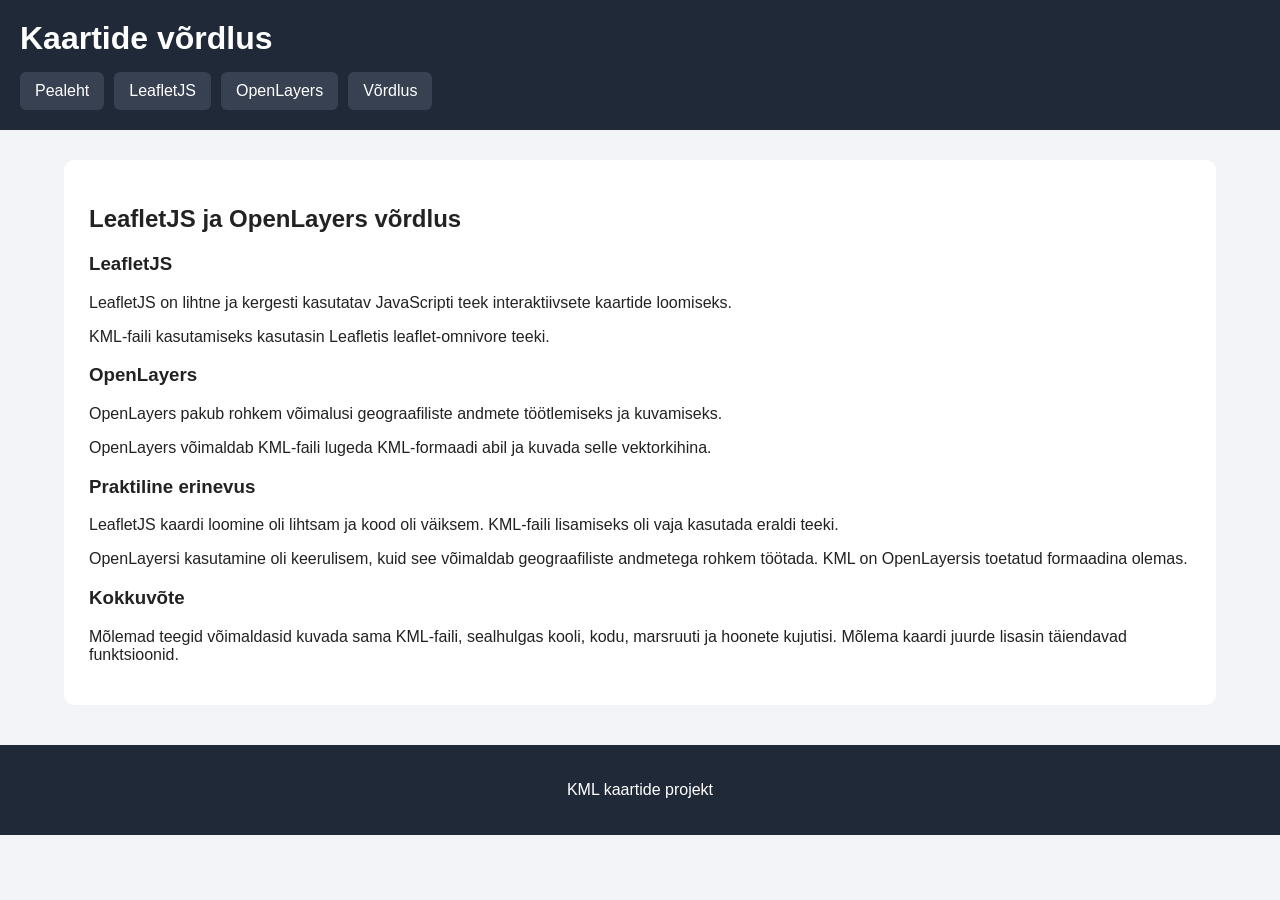
==== comparison.html @ 77689fc1 "Add files via upload" ====
<!DOCTYPE html>
<html lang="ru">
<head>
    <meta charset="UTF-8">
    <meta name="viewport" content="width=device-width, initial-scale=1.0">

    <title>LeafletJS ja OpenLayers võrdlus</title>

    <link rel="stylesheet" href="css/style.css">
</head>

<body>

<header>
    <h1>Kaartide võrdlus</h1>

    <nav>
        <a href="index.html">Pealeht</a>
        <a href="leaflet.html">LeafletJS</a>
        <a href="openlayers.html">OpenLayers</a>
        <a href="comparison.html">Võrdlus</a>
    </nav>
</header>

<main class="container">

    <section class="info">

        <h2>LeafletJS ja OpenLayers võrdlus</h2>

        <h3>LeafletJS</h3>

        <p>
            LeafletJS on lihtne ja kergesti kasutatav JavaScripti
            teek interaktiivsete kaartide loomiseks.
        </p>

        <p>
            KML-faili kasutamiseks kasutasin Leafletis
            leaflet-omnivore teeki.
        </p>

        <h3>OpenLayers</h3>

        <p>
            OpenLayers pakub rohkem võimalusi geograafiliste
            andmete töötlemiseks ja kuvamiseks.
        </p>

        <p>
            OpenLayers võimaldab KML-faili lugeda KML-formaadi
            abil ja kuvada selle vektorkihina.
        </p>

        <h3>Praktiline erinevus</h3>

        <p>
            LeafletJS kaardi loomine oli lihtsam ja kood oli
            väiksem. KML-faili lisamiseks oli vaja kasutada
            eraldi teeki.
        </p>

        <p>
            OpenLayersi kasutamine oli keerulisem, kuid see
            võimaldab geograafiliste andmetega rohkem töötada.
            KML on OpenLayersis toetatud formaadina olemas.
        </p>

        <h3>Kokkuvõte</h3>

        <p>
            Mõlemad teegid võimaldasid kuvada sama KML-faili,
            sealhulgas kooli, kodu, marsruuti ja hoonete kujutisi.
            Mõlema kaardi juurde lisasin täiendavad funktsioonid.
        </p>

    </section>

</main>

<footer>
    <p>KML kaartide projekt</p>
</footer>

</body>
</html>
---- css/style.css ----
* {
    box-sizing: border-box;
}

body {
    margin: 0;
    font-family: Arial, sans-serif;
    background: #f2f4f7;
    color: #222;
}

header {
    background: #1f2937;
    color: white;
    padding: 20px;
}

header h1 {
    margin: 0 0 15px;
}

nav {
    display: flex;
    gap: 10px;
    flex-wrap: wrap;
}

nav a {
    color: white;
    text-decoration: none;
    background: #374151;
    padding: 10px 15px;
    border-radius: 6px;
}

nav a:hover {
    background: #4b5563;
}

.container {
    width: 90%;
    max-width: 1200px;
    margin: 30px auto;
}

.hero {
    background: white;
    padding: 40px;
    border-radius: 10px;
    text-align: center;
    box-shadow: 0 2px 10px rgba(0, 0, 0, 0.08);
}

.hero h2 {
    margin-top: 0;
}

.buttons {
    margin-top: 30px;
    display: flex;
    justify-content: center;
    gap: 15px;
    flex-wrap: wrap;
}

.button {
    display: inline-block;
    padding: 12px 20px;
    background: #2563eb;
    color: white;
    text-decoration: none;
    border-radius: 6px;
}

.button:hover {
    background: #1d4ed8;
}

.map-container {
    background: white;
    padding: 20px;
    border-radius: 10px;
}

#map,
#openlayers-map {
    width: 100%;
    height: 600px;
    border-radius: 8px;
}

.map-controls {
    margin-bottom: 15px;
    display: flex;
    gap: 10px;
    flex-wrap: wrap;
}

.map-controls button {
    padding: 10px 15px;
    border: none;
    border-radius: 6px;
    background: #2563eb;
    color: white;
    cursor: pointer;
}

.map-controls button:hover {
    background: #1d4ed8;
}

.info {
    background: white;
    padding: 25px;
    margin-bottom: 20px;
    border-radius: 10px;
}

footer {
    margin-top: 40px;
    background: #1f2937;
    color: white;
    text-align: center;
    padding: 20px;
}
#map,
 #openlayers-map {
     width: 100%;
     height: 600px;
     border-radius: 8px;
 }
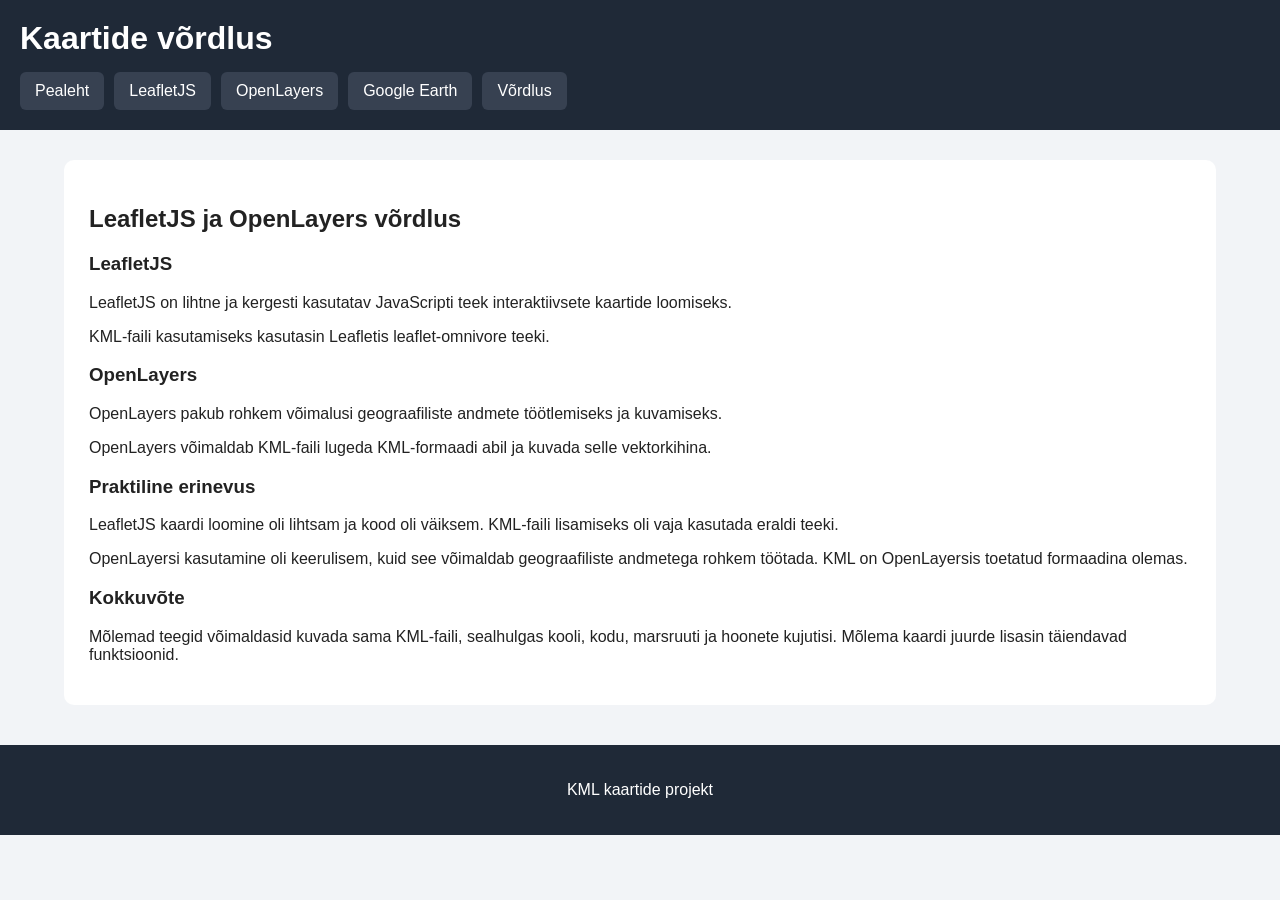
==== commit c72bed69: "[#88779] lisa Google Earthi leht olemasoleva KML-i toega Co-authored-by: Copilot <223556219+Copilot@" ====
--- a/comparison.html
+++ b/comparison.html
@@ -18,6 +18,7 @@
         <a href="index.html">Pealeht</a>
         <a href="leaflet.html">LeafletJS</a>
         <a href="openlayers.html">OpenLayers</a>
+        <a href="google-earth.html">Google Earth</a>
         <a href="comparison.html">Võrdlus</a>
     </nav>
 </header>
--- a/css/style.css
+++ b/css/style.css
@@ -116,6 +116,29 @@
     border-radius: 10px;
 }
 
+.object-list {
+    display: grid;
+    grid-template-columns: repeat(auto-fit, minmax(220px, 1fr));
+    gap: 15px;
+    margin: 20px 0;
+}
+
+.object-card {
+    padding: 18px;
+    border: 1px solid #e5e7eb;
+    border-radius: 8px;
+    background: #f9fafb;
+}
+
+.object-card h4 {
+    margin: 0 0 8px;
+    color: #1f2937;
+}
+
+.object-card p {
+    margin: 0;
+}
+
 footer {
     margin-top: 40px;
     background: #1f2937;
